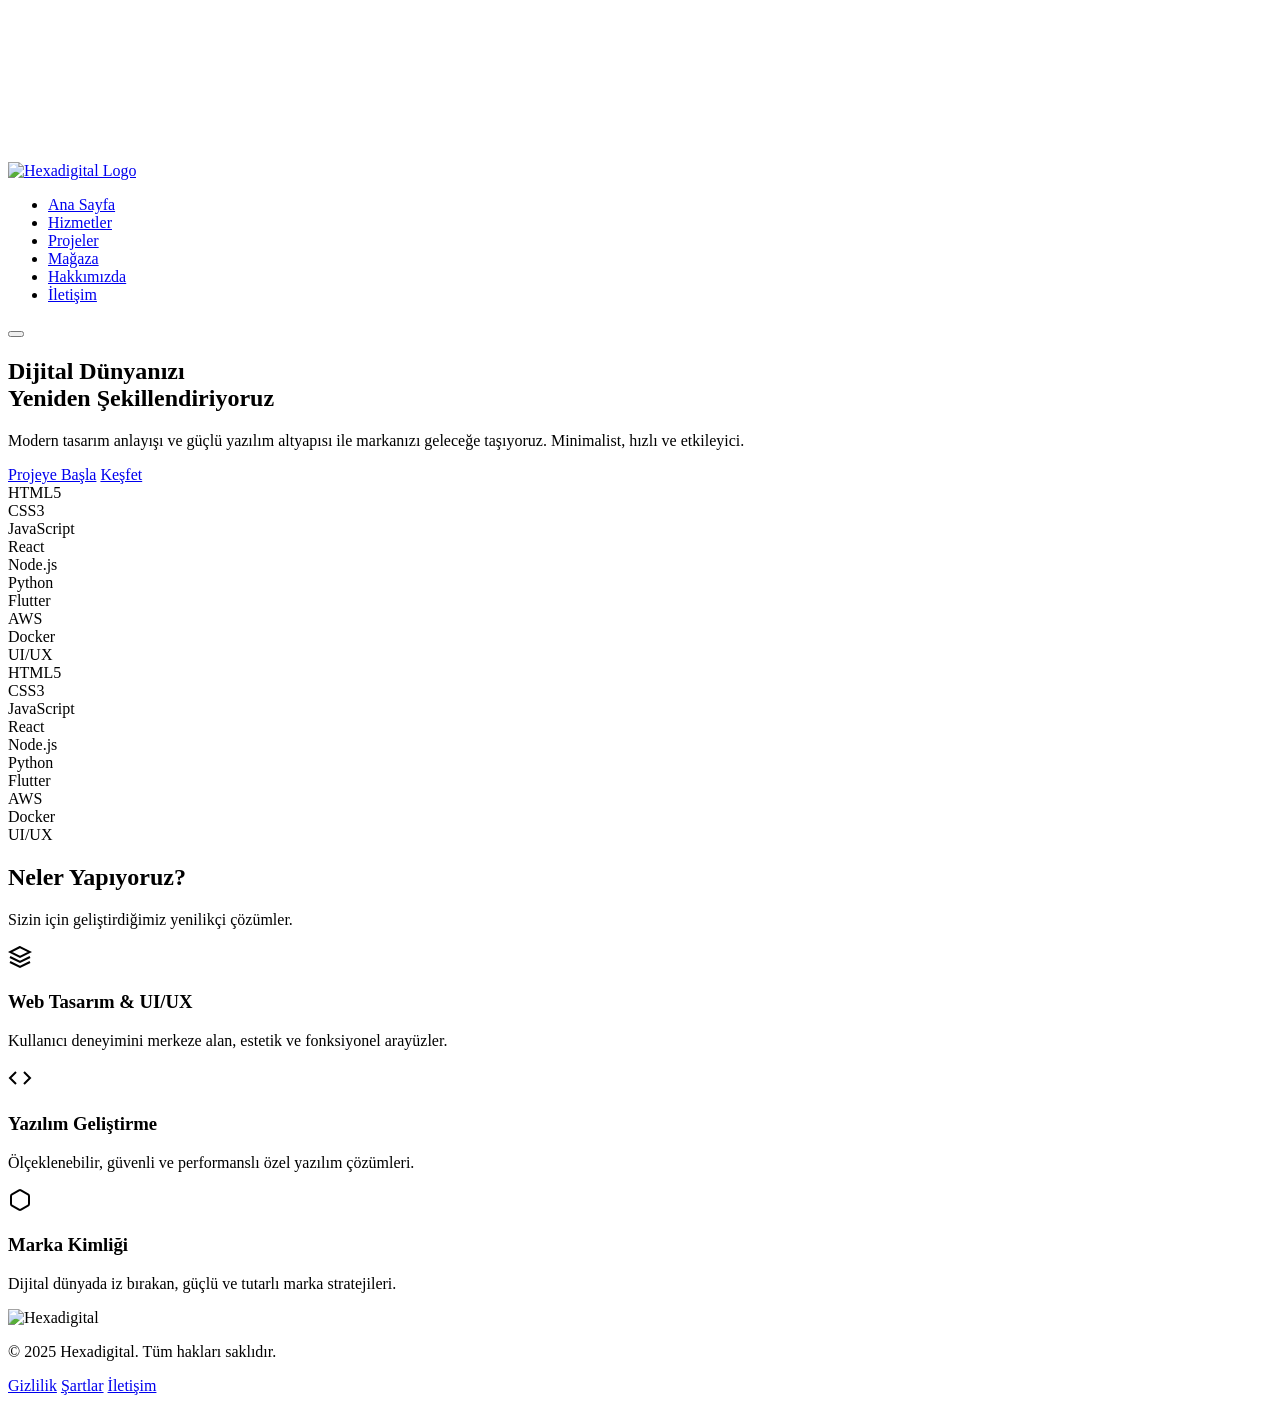
==== index.html @ 7c4bc11c "new shop system added" ====
<!DOCTYPE html>
<html lang="tr">
<head>
    <meta charset="UTF-8">
    <meta name="viewport" content="width=device-width, initial-scale=1.0">
    <title>Hexadigital | Geleceği Tasarlıyoruz</title>
    <meta name="description" content="Hexadigital - Modern yazılım ve tasarım çözümleri.">
    
    <!-- Fonts -->
    <link rel="preconnect" href="https://fonts.googleapis.com">
    <link rel="preconnect" href="https://fonts.gstatic.com" crossorigin>
    <link href="https://fonts.googleapis.com/css2?family=Space+Grotesk:wght@300;400;500;600;700&display=swap" rel="stylesheet">
    
    <!-- Styles -->
    <link rel="stylesheet" href="css/variables.css">
    <link rel="stylesheet" href="css/reset.css">
    <link rel="stylesheet" href="css/layout.css">
    <link rel="stylesheet" href="css/components.css">
    <link rel="stylesheet" href="css/main.css">
</head>
<body>
    <!-- Preloader -->
    <div class="preloader">
        <div class="skeleton-header">
            <div class="skeleton-inner">
                <div class="skeleton-logo"></div>
                <div class="skeleton-nav">
                    <div class="skeleton-nav-item"></div>
                    <div class="skeleton-nav-item"></div>
                    <div class="skeleton-nav-item"></div>
                    <div class="skeleton-nav-item"></div>
                </div>
            </div>
        </div>
        <div class="skeleton-hero">
            <div class="skeleton-title"></div>
            <div class="skeleton-text"></div>
            <div class="skeleton-text" style="width: 30%"></div>
        </div>
    </div>

    <!-- Background Animation Layer -->
    <canvas id="hexa-bg"></canvas>

    <header class="header">
        <div class="container header__container">
            <a href="#" class="logo">
                <img src="assets/logohorizontal.png" alt="Hexadigital Logo">
            </a>
            <nav class="nav">
                <ul class="nav__list">
                    <li class="nav__item"><a href="index.html" class="nav__link">Ana Sayfa</a></li>
                    <li class="nav__item"><a href="services.html" class="nav__link">Hizmetler</a></li>
                    <li class="nav__item"><a href="projects.html" class="nav__link">Projeler</a></li>
                    <li class="nav__item"><a href="shop.html" class="nav__link">Mağaza</a></li>
                    <li class="nav__item"><a href="about.html" class="nav__link">Hakkımızda</a></li>
                    <li class="nav__item"><a href="contact.html" class="nav__link btn btn--primary">İletişim</a></li>
                </ul>
            </nav>
            <button class="mobile-menu-btn" aria-label="Menüyü Aç">
                <span></span>
                <span></span>
            </button>
        </div>
    </header>

    <main>
        <section id="home" class="hero">
            <div class="container hero__container">
                <div class="hero__content reveal">
                    <h1 class="hero__title">
                        <span class="text-highlight">Dijital</span> Dünyanızı<br>
                        Yeniden Şekillendiriyoruz
                    </h1>
                    <p class="hero__description">
                        Modern tasarım anlayışı ve güçlü yazılım altyapısı ile markanızı geleceğe taşıyoruz. Minimalist, hızlı ve etkileyici.
                    </p>
                    <div class="hero__actions">
                        <a href="contact.html" class="btn btn--primary">Projeye Başla</a>
                        <a href="services.html" class="btn btn--outline">Keşfet</a>
                    </div>
                </div>
            </div>
        </section>

        <!-- Tech Stack Marquee -->
        <div class="tech-stack">
            <div class="tech-track">
                <div class="tech-item">HTML5</div>
                <div class="tech-item">CSS3</div>
                <div class="tech-item">JavaScript</div>
                <div class="tech-item">React</div>
                <div class="tech-item">Node.js</div>
                <div class="tech-item">Python</div>
                <div class="tech-item">Flutter</div>
                <div class="tech-item">AWS</div>
                <div class="tech-item">Docker</div>
                <div class="tech-item">UI/UX</div>
                <!-- Duplicate for seamless loop -->
                <div class="tech-item">HTML5</div>
                <div class="tech-item">CSS3</div>
                <div class="tech-item">JavaScript</div>
                <div class="tech-item">React</div>
                <div class="tech-item">Node.js</div>
                <div class="tech-item">Python</div>
                <div class="tech-item">Flutter</div>
                <div class="tech-item">AWS</div>
                <div class="tech-item">Docker</div>
                <div class="tech-item">UI/UX</div>
            </div>
        </div>

        <section id="services" class="services">
            <div class="container">
                <div class="section-header reveal">
                    <h2 class="section-title">Neler Yapıyoruz?</h2>
                    <p class="section-subtitle">Sizin için geliştirdiğimiz yenilikçi çözümler.</p>
                </div>
                <div class="grid services__grid">
                    <article class="card service-card reveal reveal-delay-1">
                        <div class="card__icon">
                            <!-- Icon placeholder -->
                            <svg width="24" height="24" viewBox="0 0 24 24" fill="none" stroke="currentColor" stroke-width="2"><path d="M12 2L2 7l10 5 10-5-10-5zM2 17l10 5 10-5M2 12l10 5 10-5"/></svg>
                        </div>
                        <h3 class="card__title">Web Tasarım & UI/UX</h3>
                        <p class="card__text">Kullanıcı deneyimini merkeze alan, estetik ve fonksiyonel arayüzler.</p>
                    </article>
                    <article class="card service-card reveal reveal-delay-2">
                        <div class="card__icon">
                            <svg width="24" height="24" viewBox="0 0 24 24" fill="none" stroke="currentColor" stroke-width="2"><polyline points="16 18 22 12 16 6"></polyline><polyline points="8 6 2 12 8 18"></polyline></svg>
                        </div>
                        <h3 class="card__title">Yazılım Geliştirme</h3>
                        <p class="card__text">Ölçeklenebilir, güvenli ve performanslı özel yazılım çözümleri.</p>
                    </article>
                    <article class="card service-card reveal reveal-delay-3">
                        <div class="card__icon">
                            <svg width="24" height="24" viewBox="0 0 24 24" fill="none" stroke="currentColor" stroke-width="2"><path d="M21 16V8a2 2 0 0 0-1-1.73l-7-4a2 2 0 0 0-2 0l-7 4A2 2 0 0 0 3 8v8a2 2 0 0 0 1 1.73l7 4a2 2 0 0 0 2 0l7-4A2 2 0 0 0 21 16z"></path></svg>
                        </div>
                        <h3 class="card__title">Marka Kimliği</h3>
                        <p class="card__text">Dijital dünyada iz bırakan, güçlü ve tutarlı marka stratejileri.</p>
                    </article>
                </div>
            </div>
        </section>
    </main>

    <footer class="footer">
        <div class="container footer__container">
            <div class="footer__brand">
                <img src="assets/logo.png" alt="Hexadigital" class="footer__logo">
                <p>&copy; 2025 Hexadigital. Tüm hakları saklıdır.</p>
            </div>
            <div class="footer__links">
                <a href="#">Gizlilik</a>
                <a href="#">Şartlar</a>
                <a href="#">İletişim</a>
            </div>
        </div>
    </footer>

    <script type="module" src="js/main.js"></script>
</body>
</html>
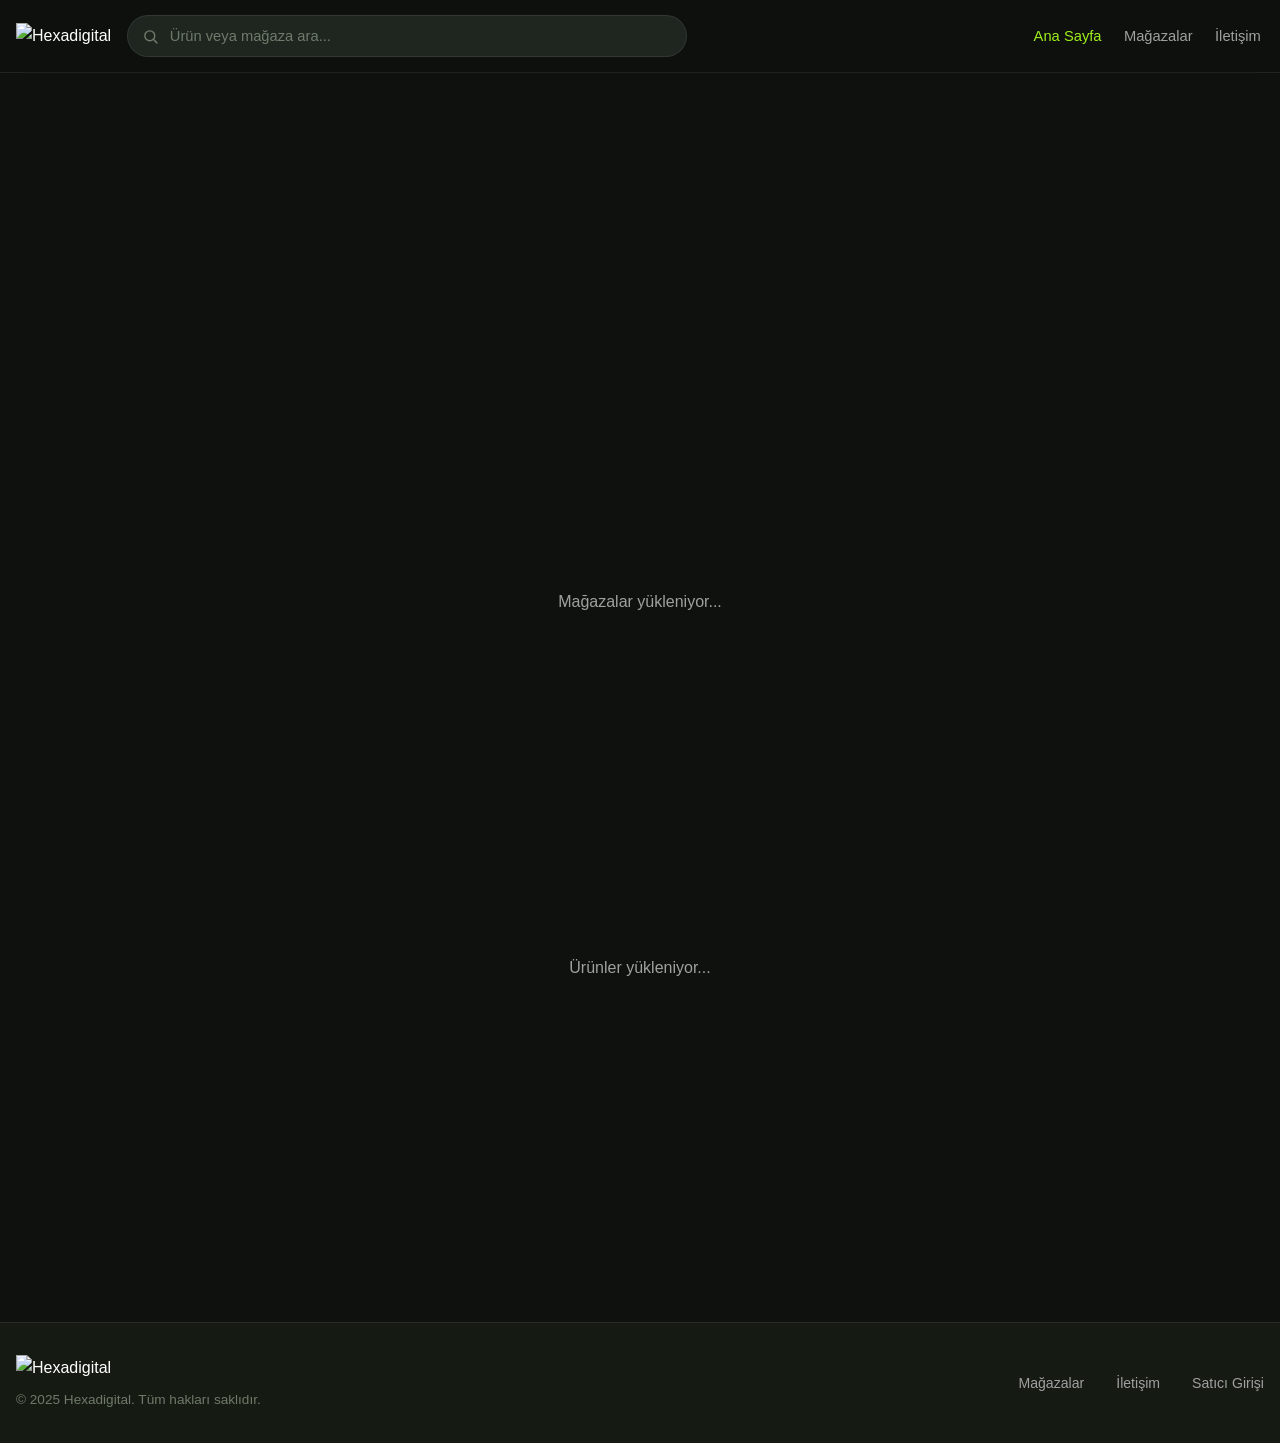
==== commit fcfc7c13: "shop added" ====
--- a/index.html
+++ b/index.html
@@ -3,142 +3,146 @@
 <head>
     <meta charset="UTF-8">
     <meta name="viewport" content="width=device-width, initial-scale=1.0">
-    <title>Hexadigital | Geleceği Tasarlıyoruz</title>
-    <meta name="description" content="Hexadigital - Modern yazılım ve tasarım çözümleri.">
-    
+    <title>Hexadigital | Mağazalar &amp; Ürünler</title>
+    <meta name="description" content="Hexadigital pazaryeri — mağazaları keşfedin, ürünleri sepetinize ekleyin, siparişinizi WhatsApp üzerinden tamamlayın.">
+
     <!-- Fonts -->
     <link rel="preconnect" href="https://fonts.googleapis.com">
     <link rel="preconnect" href="https://fonts.gstatic.com" crossorigin>
     <link href="https://fonts.googleapis.com/css2?family=Space+Grotesk:wght@300;400;500;600;700&display=swap" rel="stylesheet">
-    
+
     <!-- Styles -->
     <link rel="stylesheet" href="css/variables.css">
     <link rel="stylesheet" href="css/reset.css">
     <link rel="stylesheet" href="css/layout.css">
     <link rel="stylesheet" href="css/components.css">
     <link rel="stylesheet" href="css/main.css">
+    <link rel="stylesheet" href="css/shop.css">
+    <link rel="stylesheet" href="css/stores.css">
 </head>
 <body>
-    <!-- Preloader -->
-    <div class="preloader">
-        <div class="skeleton-header">
-            <div class="skeleton-inner">
-                <div class="skeleton-logo"></div>
-                <div class="skeleton-nav">
-                    <div class="skeleton-nav-item"></div>
-                    <div class="skeleton-nav-item"></div>
-                    <div class="skeleton-nav-item"></div>
-                    <div class="skeleton-nav-item"></div>
-                </div>
-            </div>
-        </div>
-        <div class="skeleton-hero">
-            <div class="skeleton-title"></div>
-            <div class="skeleton-text"></div>
-            <div class="skeleton-text" style="width: 30%"></div>
-        </div>
-    </div>
-
-    <!-- Background Animation Layer -->
     <canvas id="hexa-bg"></canvas>
 
     <header class="header">
         <div class="container header__container">
-            <a href="#" class="logo">
-                <img src="assets/logohorizontal.png" alt="Hexadigital Logo">
+            <a href="index.html" class="logo">
+                <img src="assets/logohorizontal.png" alt="Hexadigital">
             </a>
-            <nav class="nav">
-                <ul class="nav__list">
-                    <li class="nav__item"><a href="index.html" class="nav__link">Ana Sayfa</a></li>
-                    <li class="nav__item"><a href="services.html" class="nav__link">Hizmetler</a></li>
-                    <li class="nav__item"><a href="projects.html" class="nav__link">Projeler</a></li>
-                    <li class="nav__item"><a href="shop.html" class="nav__link">Mağaza</a></li>
-                    <li class="nav__item"><a href="about.html" class="nav__link">Hakkımızda</a></li>
-                    <li class="nav__item"><a href="contact.html" class="nav__link btn btn--primary">İletişim</a></li>
-                </ul>
-            </nav>
-            <button class="mobile-menu-btn" aria-label="Menüyü Aç">
-                <span></span>
-                <span></span>
-            </button>
+
+            <!-- Arama: tüm mağazalarda ürün ara -->
+            <form class="header__search" id="global-search" role="search" autocomplete="off">
+                <svg class="search-icon" viewBox="0 0 24 24" fill="none" stroke="currentColor" stroke-width="2" stroke-linecap="round">
+                    <circle cx="11" cy="11" r="7"></circle><path d="m21 21-4.3-4.3"></path>
+                </svg>
+                <input type="search" id="q" placeholder="Ürün veya mağaza ara..." aria-label="Ara">
+                <button type="button" class="search-clear" id="q-clear" aria-label="Temizle">&times;</button>
+            </form>
+
+            <div class="header__actions">
+                <nav class="nav">
+                    <ul class="nav__list">
+                        <li class="nav__item"><a href="index.html" class="nav__link active">Ana Sayfa</a></li>
+                        <li class="nav__item"><a href="index.html#stores" class="nav__link">Mağazalar</a></li>
+                        <li class="nav__item"><a href="contact.html" class="nav__link">İletişim</a></li>
+                    </ul>
+                </nav>
+                <button class="mobile-menu-btn" aria-label="Menüyü Aç">
+                    <span></span>
+                    <span></span>
+                </button>
+            </div>
         </div>
     </header>
 
     <main>
-        <section id="home" class="hero">
-            <div class="container hero__container">
+        <!-- ============ Vitrin başlığı ============ -->
+        <section class="hero">
+            <div class="container">
                 <div class="hero__content reveal">
                     <h1 class="hero__title">
-                        <span class="text-highlight">Dijital</span> Dünyanızı<br>
-                        Yeniden Şekillendiriyoruz
+                        Tek yerden <span class="text-highlight">tüm mağazalar</span>
                     </h1>
                     <p class="hero__description">
-                        Modern tasarım anlayışı ve güçlü yazılım altyapısı ile markanızı geleceğe taşıyoruz. Minimalist, hızlı ve etkileyici.
+                        Mağazaları keşfedin, ürünleri sepetinize ekleyin ve siparişinizi
+                        tek tıkla WhatsApp üzerinden tamamlayın.
                     </p>
-                    <div class="hero__actions">
-                        <a href="contact.html" class="btn btn--primary">Projeye Başla</a>
-                        <a href="services.html" class="btn btn--outline">Keşfet</a>
-                    </div>
+                    <a href="#stores" class="btn btn--primary">Mağazalara Göz At</a>
                 </div>
             </div>
         </section>
 
-        <!-- Tech Stack Marquee -->
-        <div class="tech-stack">
-            <div class="tech-track">
-                <div class="tech-item">HTML5</div>
-                <div class="tech-item">CSS3</div>
-                <div class="tech-item">JavaScript</div>
-                <div class="tech-item">React</div>
-                <div class="tech-item">Node.js</div>
-                <div class="tech-item">Python</div>
-                <div class="tech-item">Flutter</div>
-                <div class="tech-item">AWS</div>
-                <div class="tech-item">Docker</div>
-                <div class="tech-item">UI/UX</div>
-                <!-- Duplicate for seamless loop -->
-                <div class="tech-item">HTML5</div>
-                <div class="tech-item">CSS3</div>
-                <div class="tech-item">JavaScript</div>
-                <div class="tech-item">React</div>
-                <div class="tech-item">Node.js</div>
-                <div class="tech-item">Python</div>
-                <div class="tech-item">Flutter</div>
-                <div class="tech-item">AWS</div>
-                <div class="tech-item">Docker</div>
-                <div class="tech-item">UI/UX</div>
-            </div>
-        </div>
-
-        <section id="services" class="services">
+        <!-- ============ Mağazalar ============ -->
+        <section id="stores">
             <div class="container">
                 <div class="section-header reveal">
-                    <h2 class="section-title">Neler Yapıyoruz?</h2>
-                    <p class="section-subtitle">Sizin için geliştirdiğimiz yenilikçi çözümler.</p>
+                    <div>
+                        <h2 class="section-title">Mağazalar</h2>
+                        <p class="section-subtitle">Alışverişe başlamak için bir mağaza seçin.</p>
+                    </div>
                 </div>
-                <div class="grid services__grid">
-                    <article class="card service-card reveal reveal-delay-1">
-                        <div class="card__icon">
-                            <!-- Icon placeholder -->
-                            <svg width="24" height="24" viewBox="0 0 24 24" fill="none" stroke="currentColor" stroke-width="2"><path d="M12 2L2 7l10 5 10-5-10-5zM2 17l10 5 10-5M2 12l10 5 10-5"/></svg>
+                <!-- Mağaza kartları buraya JS ile render edilir -->
+                <div class="stores-grid" id="stores-grid"></div>
+                <div class="shop-status" id="stores-status">Mağazalar yükleniyor...</div>
+            </div>
+        </section>
+
+        <!-- ============ Öne çıkan ürünler (tüm mağazalardan) ============ -->
+        <section id="featured">
+            <div class="container">
+                <div class="section-header reveal">
+                    <div>
+                        <h2 class="section-title" id="featured-title">Öne Çıkan Ürünler</h2>
+                        <p class="section-subtitle" id="featured-subtitle">Tüm mağazalardan seçmeler.</p>
+                    </div>
+                </div>
+                <!-- Ürün kartları buraya JS ile render edilir -->
+                <div class="products-grid" id="featured-grid"></div>
+                <div class="shop-status" id="featured-status">Ürünler yükleniyor...</div>
+            </div>
+        </section>
+
+        <!-- ============ Güven şeridi ============ -->
+        <section id="trust" style="padding-top:0;">
+            <div class="container">
+                <div class="trust-bar reveal">
+                    <div class="trust-item">
+                        <svg viewBox="0 0 24 24" fill="none" stroke="currentColor" stroke-width="2" stroke-linecap="round" stroke-linejoin="round">
+                            <path d="M12.04 2C6.58 2 2.13 6.45 2.13 11.91c0 1.75.46 3.46 1.32 4.96L2 22l5.25-1.38a9.9 9.9 0 0 0 4.78 1.22c5.46 0 9.91-4.45 9.91-9.91S17.5 2 12.04 2z"/>
+                        </svg>
+                        <div>
+                            <div class="trust-item__title">WhatsApp ile Sipariş</div>
+                            <div class="trust-item__text">Doğrudan mağazayla iletişim</div>
                         </div>
-                        <h3 class="card__title">Web Tasarım & UI/UX</h3>
-                        <p class="card__text">Kullanıcı deneyimini merkeze alan, estetik ve fonksiyonel arayüzler.</p>
-                    </article>
-                    <article class="card service-card reveal reveal-delay-2">
-                        <div class="card__icon">
-                            <svg width="24" height="24" viewBox="0 0 24 24" fill="none" stroke="currentColor" stroke-width="2"><polyline points="16 18 22 12 16 6"></polyline><polyline points="8 6 2 12 8 18"></polyline></svg>
+                    </div>
+                    <div class="trust-item">
+                        <svg viewBox="0 0 24 24" fill="none" stroke="currentColor" stroke-width="2" stroke-linecap="round" stroke-linejoin="round">
+                            <path d="M21 15v4a2 2 0 0 1-2 2H5a2 2 0 0 1-2-2v-4"></path>
+                            <polyline points="7 10 12 15 17 10"></polyline>
+                            <line x1="12" y1="15" x2="12" y2="3"></line>
+                        </svg>
+                        <div>
+                            <div class="trust-item__title">Görselli Sipariş PDF'i</div>
+                            <div class="trust-item__text">Siparişinizi kaydedin</div>
                         </div>
-                        <h3 class="card__title">Yazılım Geliştirme</h3>
-                        <p class="card__text">Ölçeklenebilir, güvenli ve performanslı özel yazılım çözümleri.</p>
-                    </article>
-                    <article class="card service-card reveal reveal-delay-3">
-                        <div class="card__icon">
-                            <svg width="24" height="24" viewBox="0 0 24 24" fill="none" stroke="currentColor" stroke-width="2"><path d="M21 16V8a2 2 0 0 0-1-1.73l-7-4a2 2 0 0 0-2 0l-7 4A2 2 0 0 0 3 8v8a2 2 0 0 0 1 1.73l7 4a2 2 0 0 0 2 0l7-4A2 2 0 0 0 21 16z"></path></svg>
+                    </div>
+                    <div class="trust-item">
+                        <svg viewBox="0 0 24 24" fill="none" stroke="currentColor" stroke-width="2" stroke-linecap="round" stroke-linejoin="round">
+                            <path d="M20 13c0 5-3.5 7.5-7.66 8.95a1 1 0 0 1-.67 0C7.5 20.5 4 18 4 13V6a1 1 0 0 1 1-1c2 0 4.5-1.2 6.24-2.72a1.17 1.17 0 0 1 1.52 0C14.51 3.81 17 5 19 5a1 1 0 0 1 1 1z"/>
+                        </svg>
+                        <div>
+                            <div class="trust-item__title">Güvenli Mağazalar</div>
+                            <div class="trust-item__text">Doğrulanmış satıcılar</div>
                         </div>
-                        <h3 class="card__title">Marka Kimliği</h3>
-                        <p class="card__text">Dijital dünyada iz bırakan, güçlü ve tutarlı marka stratejileri.</p>
-                    </article>
+                    </div>
+                    <div class="trust-item">
+                        <svg viewBox="0 0 24 24" fill="none" stroke="currentColor" stroke-width="2" stroke-linecap="round" stroke-linejoin="round">
+                            <circle cx="12" cy="12" r="10"></circle><polyline points="12 6 12 12 16 14"></polyline>
+                        </svg>
+                        <div>
+                            <div class="trust-item__title">Hızlı Dönüş</div>
+                            <div class="trust-item__text">Mesajınız doğrudan satıcıya</div>
+                        </div>
+                    </div>
                 </div>
             </div>
         </section>
@@ -151,13 +155,14 @@
                 <p>&copy; 2025 Hexadigital. Tüm hakları saklıdır.</p>
             </div>
             <div class="footer__links">
-                <a href="#">Gizlilik</a>
-                <a href="#">Şartlar</a>
-                <a href="#">İletişim</a>
+                <a href="index.html#stores">Mağazalar</a>
+                <a href="contact.html">İletişim</a>
+                <a href="admin.html">Satıcı Girişi</a>
             </div>
         </div>
     </footer>
 
     <script type="module" src="js/main.js"></script>
+    <script type="module" src="js/home.js"></script>
 </body>
-</html>+</html>
--- a/css/variables.css
+++ b/css/variables.css
@@ -0,0 +1,61 @@
+:root {
+    /* Brand Colors */
+    --color-primary: #9FEE1C;
+    --color-primary-dark: #7FC414;
+    --color-primary-soft: rgba(159, 238, 28, 0.12);
+    --color-primary-line: rgba(159, 238, 28, 0.28);
+
+    /* Zeminler — pazaryeri düzeni için katmanlı yüzeyler */
+    --color-bg: #0E110D;
+    --color-bg-light: #1a1f18;
+    --color-surface: #151a13;      /* kart zemini */
+    --color-surface-2: #1f2620;    /* kart üstü (input, chip) */
+    --color-elevated: #232b21;     /* açılır panel */
+
+    /* Metin */
+    --color-text: #ffffff;
+    --color-text-muted: #a0a0a0;
+    --color-text-dim: #6f7a6a;
+
+    /* Kenarlıklar */
+    --border: rgba(255, 255, 255, 0.08);
+    --border-soft: rgba(255, 255, 255, 0.04);
+    --border-strong: rgba(255, 255, 255, 0.16);
+
+    /* Durum renkleri */
+    --color-danger: #ff5252;
+    --color-warning: #ffb020;
+    --color-success: #46d369;
+
+    /* Typography */
+    --font-main: 'Space Grotesk', sans-serif;
+
+    /* Spacing */
+    --spacing-xs: 0.5rem;
+    --spacing-sm: 1rem;
+    --spacing-md: 2rem;
+    --spacing-lg: 4rem;
+    --spacing-xl: 8rem;
+
+    /* Bölüm aralığı — pazaryerinde tanıtım sitesinden daha sıkı olmalı */
+    --section-gap: 3.5rem;
+
+    /* Köşe yarıçapı */
+    --radius-sm: 8px;
+    --radius: 12px;
+    --radius-lg: 16px;
+    --radius-pill: 999px;
+
+    /* Gölge */
+    --shadow-sm: 0 2px 8px rgba(0, 0, 0, 0.3);
+    --shadow: 0 8px 24px rgba(0, 0, 0, 0.4);
+    --shadow-lg: 0 16px 48px rgba(0, 0, 0, 0.5);
+
+    /* Layout */
+    --container-width: 1280px;
+    --header-height: 72px;
+
+    /* Transitions */
+    --transition-fast: 0.2s ease;
+    --transition-normal: 0.3s ease;
+}
--- a/css/layout.css
+++ b/css/layout.css
@@ -0,0 +1,285 @@
+/* ==========================================================================
+   Layout — pazaryeri düzeni
+   ========================================================================== */
+
+.container {
+    width: 100%;
+    max-width: var(--container-width);
+    margin: 0 auto;
+    padding: 0 var(--spacing-sm);
+}
+
+/* ==========================================================================
+   Header — logo + arama + sepet
+   ========================================================================== */
+.header {
+    position: sticky;
+    top: 0;
+    left: 0;
+    width: 100%;
+    z-index: 1000;
+    background: rgba(14, 17, 13, 0.92);
+    backdrop-filter: blur(12px);
+    border-bottom: 1px solid var(--border);
+}
+
+.header__container {
+    height: var(--header-height);
+    display: flex;
+    align-items: center;
+    gap: var(--spacing-sm);
+}
+
+.logo {
+    flex-shrink: 0;
+    display: flex;
+    align-items: center;
+}
+
+.logo img {
+    height: auto;
+    max-height: 38px;
+    width: auto;
+    max-width: 170px;
+    display: block;
+}
+
+/* ---------- Header arama ---------- */
+.header__search {
+    flex: 1;
+    max-width: 560px;
+    position: relative;
+    display: flex;
+    align-items: center;
+}
+
+.header__search input {
+    width: 100%;
+    height: 42px;
+    padding: 0 2.6rem 0 2.6rem;
+    background: var(--color-surface-2);
+    border: 1px solid var(--border);
+    border-radius: var(--radius-pill);
+    color: var(--color-text);
+    font-family: var(--font-main);
+    font-size: 0.92rem;
+    transition: border-color var(--transition-fast), background var(--transition-fast);
+}
+
+.header__search input::placeholder { color: var(--color-text-dim); }
+
+.header__search input:focus {
+    outline: none;
+    border-color: var(--color-primary);
+    background: var(--color-bg);
+}
+
+.header__search .search-icon {
+    position: absolute;
+    left: 0.9rem;
+    width: 17px;
+    height: 17px;
+    color: var(--color-text-dim);
+    pointer-events: none;
+}
+
+/* Arama kutusunu temizle (×) */
+.header__search .search-clear {
+    position: absolute;
+    right: 0.7rem;
+    width: 22px;
+    height: 22px;
+    border: none;
+    border-radius: 50%;
+    background: var(--color-elevated);
+    color: var(--color-text-muted);
+    font-size: 1rem;
+    line-height: 1;
+    display: none;
+    align-items: center;
+    justify-content: center;
+    cursor: pointer;
+}
+
+.header__search input:not(:placeholder-shown) ~ .search-clear { display: flex; }
+.header__search .search-clear:hover { color: var(--color-text); }
+
+/* ---------- Header sağ taraf ---------- */
+.header__actions {
+    margin-left: auto;
+    display: flex;
+    align-items: center;
+    gap: var(--spacing-xs);
+    flex-shrink: 0;
+}
+
+.nav__list {
+    display: flex;
+    gap: var(--spacing-sm);
+    align-items: center;
+}
+
+.nav__link {
+    font-weight: 500;
+    font-size: 0.92rem;
+    color: var(--color-text-muted);
+    padding: 0.5rem 0.2rem;
+    transition: color var(--transition-fast);
+}
+
+.nav__link:hover,
+.nav__link.active {
+    color: var(--color-primary);
+}
+
+/* Mobile Menu Button */
+.mobile-menu-btn {
+    display: none;
+    flex-direction: column;
+    gap: 6px;
+    background: none;
+    border: none;
+    padding: 4px;
+}
+
+.mobile-menu-btn span {
+    width: 22px;
+    height: 2px;
+    background-color: var(--color-text);
+    border-radius: 2px;
+}
+
+/* ==========================================================================
+   Bölümler
+   ========================================================================== */
+section {
+    padding: var(--section-gap) 0;
+    position: relative;
+}
+
+/* Vitrin hero — ajans hero'sundan çok daha kompakt */
+.hero {
+    min-height: auto;
+    padding: var(--spacing-lg) 0 var(--spacing-md);
+    display: block;
+}
+
+.hero__content {
+    max-width: 640px;
+    position: relative;
+    z-index: 10;
+}
+
+.grid { display: grid; gap: var(--spacing-md); }
+
+/* ==========================================================================
+   Footer
+   ========================================================================== */
+.footer {
+    padding: var(--spacing-md) 0;
+    border-top: 1px solid var(--border);
+    margin-top: var(--section-gap);
+    background: var(--color-surface);
+}
+
+.footer__container {
+    display: flex;
+    justify-content: space-between;
+    align-items: center;
+    flex-wrap: wrap;
+    gap: var(--spacing-md);
+}
+
+.footer__brand {
+    display: flex;
+    flex-direction: column;
+    gap: var(--spacing-xs);
+}
+
+.footer__brand p {
+    color: var(--color-text-dim);
+    font-size: 0.85rem;
+}
+
+.footer__logo {
+    height: auto;
+    width: auto;
+    max-width: 150px;
+}
+
+.footer__links {
+    display: flex;
+    gap: var(--spacing-md);
+    flex-wrap: wrap;
+}
+
+.footer__links a {
+    color: var(--color-text-muted);
+    font-size: 0.88rem;
+    transition: color var(--transition-fast);
+}
+
+.footer__links a:hover { color: var(--color-primary); }
+
+/* ==========================================================================
+   Responsive
+   ========================================================================== */
+@media (max-width: 900px) {
+    .header__search { max-width: none; }
+}
+
+@media (max-width: 768px) {
+    :root { --header-height: 64px; }
+
+    /* Arama ikinci satıra iner */
+    .header__container {
+        height: auto;
+        flex-wrap: wrap;
+        padding-top: 0.6rem;
+        padding-bottom: 0.6rem;
+        row-gap: 0.6rem;
+    }
+
+    .header__search {
+        order: 3;
+        flex-basis: 100%;
+        max-width: none;
+    }
+
+    .nav {
+        display: block;
+        position: fixed;
+        top: 0;
+        right: 0;
+        left: auto;
+        width: 75%;
+        max-width: 300px;
+        height: 100vh;
+        background: rgba(14, 17, 13, 0.98);
+        padding: 80px var(--spacing-md) var(--spacing-md);
+        box-shadow: -5px 0 20px rgba(0, 0, 0, 0.5);
+        transform: translateX(100%);
+        transition: transform 0.3s cubic-bezier(0.4, 0, 0.2, 1);
+        border-left: 1px solid var(--border);
+        z-index: 1002;
+    }
+
+    .nav.active { transform: translateX(0); }
+
+    .nav__list {
+        flex-direction: column;
+        align-items: flex-start;
+        gap: var(--spacing-md);
+    }
+
+    .nav__link { font-size: 1.05rem; }
+
+    .mobile-menu-btn { display: flex; z-index: 1003; }
+
+    .hero__title { font-size: 2.2rem; }
+
+    .footer__container {
+        flex-direction: column;
+        align-items: flex-start;
+    }
+}
--- a/css/components.css
+++ b/css/components.css
@@ -0,0 +1,355 @@
+/* ==========================================================================
+   Tipografi
+   ========================================================================== */
+.hero__title {
+    font-size: 2.8rem;
+    font-weight: 700;
+    line-height: 1.12;
+    margin-bottom: var(--spacing-sm);
+    letter-spacing: -0.02em;
+}
+
+.text-highlight { color: var(--color-primary); }
+
+.hero__description {
+    font-size: 1.05rem;
+    color: var(--color-text-muted);
+    margin-bottom: var(--spacing-md);
+    max-width: 540px;
+}
+
+/* Bölüm başlığı — pazaryerinde sola yaslı, "tümünü gör" ile aynı satırda */
+.section-header {
+    display: flex;
+    align-items: flex-end;
+    justify-content: space-between;
+    gap: var(--spacing-sm);
+    flex-wrap: wrap;
+    margin-bottom: var(--spacing-md);
+}
+
+.section-title {
+    font-size: 1.6rem;
+    margin-bottom: 0.2rem;
+    letter-spacing: -0.01em;
+}
+
+.section-subtitle {
+    color: var(--color-text-muted);
+    font-size: 0.95rem;
+}
+
+.section-link {
+    color: var(--color-primary);
+    font-size: 0.9rem;
+    font-weight: 500;
+    white-space: nowrap;
+}
+
+.section-link:hover { text-decoration: underline; }
+
+/* Ortalanmış varyant (gerektiğinde) */
+.section-header--center {
+    flex-direction: column;
+    align-items: center;
+    text-align: center;
+}
+
+/* ==========================================================================
+   Butonlar
+   ========================================================================== */
+.btn {
+    display: inline-flex;
+    align-items: center;
+    justify-content: center;
+    gap: 0.4rem;
+    padding: 0.7rem 1.4rem;
+    border-radius: var(--radius-sm);
+    font-weight: 600;
+    font-family: var(--font-main);
+    font-size: 0.92rem;
+    border: 1px solid transparent;
+    cursor: pointer;
+    transition: background var(--transition-fast), color var(--transition-fast),
+                border-color var(--transition-fast), transform var(--transition-fast);
+}
+
+.btn--primary {
+    background-color: var(--color-primary);
+    color: var(--color-bg);
+}
+
+.btn--primary:hover {
+    background-color: #b6f74a;
+    transform: translateY(-1px);
+}
+
+.btn--outline,
+.btn--ghost {
+    border-color: var(--border-strong);
+    color: var(--color-text);
+    background: transparent;
+}
+
+.btn--outline:hover,
+.btn--ghost:hover {
+    border-color: var(--color-primary);
+    color: var(--color-primary);
+    background: var(--color-primary-soft);
+}
+
+.btn--danger {
+    border-color: rgba(255, 82, 82, 0.4);
+    color: var(--color-danger);
+    background: transparent;
+}
+
+.btn--danger:hover { background: rgba(255, 82, 82, 0.12); }
+
+.btn-sm { padding: 0.45rem 0.85rem; font-size: 0.82rem; }
+
+.btn:disabled { opacity: 0.55; cursor: not-allowed; transform: none; }
+
+/* ==========================================================================
+   Kartlar
+   ========================================================================== */
+.card {
+    background: var(--color-surface);
+    padding: var(--spacing-md);
+    border-radius: var(--radius);
+    border: 1px solid var(--border-soft);
+    transition: transform var(--transition-normal), border-color var(--transition-normal);
+}
+
+.card:hover {
+    transform: translateY(-4px);
+    border-color: var(--color-primary-line);
+}
+
+.card__title { font-size: 1.15rem; margin-bottom: var(--spacing-xs); }
+.card__text { color: var(--color-text-muted); font-size: 0.92rem; }
+
+/* ==========================================================================
+   Rozet / etiket (chip)
+   ========================================================================== */
+.chip {
+    display: inline-flex;
+    align-items: center;
+    gap: 0.35rem;
+    padding: 0.35rem 0.8rem;
+    border-radius: var(--radius-pill);
+    background: var(--color-surface-2);
+    border: 1px solid var(--border);
+    color: var(--color-text-muted);
+    font-size: 0.85rem;
+    white-space: nowrap;
+    transition: all var(--transition-fast);
+}
+
+a.chip:hover,
+.chip--active {
+    border-color: var(--color-primary);
+    color: var(--color-primary);
+    background: var(--color-primary-soft);
+}
+
+/* Güven şeridi (kargo, güvenli ödeme vb.) */
+.trust-bar {
+    display: grid;
+    grid-template-columns: repeat(auto-fit, minmax(200px, 1fr));
+    gap: var(--spacing-sm);
+    padding: var(--spacing-sm) 0;
+}
+
+.trust-item {
+    display: flex;
+    align-items: center;
+    gap: 0.7rem;
+    padding: var(--spacing-sm);
+    background: var(--color-surface);
+    border: 1px solid var(--border-soft);
+    border-radius: var(--radius);
+}
+
+.trust-item svg {
+    width: 22px;
+    height: 22px;
+    color: var(--color-primary);
+    flex-shrink: 0;
+}
+
+.trust-item__title { font-size: 0.9rem; font-weight: 600; }
+.trust-item__text { font-size: 0.8rem; color: var(--color-text-dim); }
+
+/* Canvas Background */
+#hexa-bg {
+    position: fixed;
+    top: 0;
+    left: 0;
+    /* 100% yerine viewport birimi: belge mobil menü yüzünden genişlese bile
+       canvas ekranı aşıp yatay kaydırma yaratmasın. */
+    width: 100vw;
+    height: 100vh;
+    max-width: 100%;
+    z-index: -1;
+    /* Pazaryerinde ürün görselleri öne çıkmalı — desen çok daha silik */
+    opacity: 0.15;
+    pointer-events: none;
+}
+
+/* Preloader */
+.preloader {
+    position: fixed;
+    top: 0;
+    left: 0;
+    width: 100%;
+    height: 100%;
+    background-color: var(--color-bg);
+    z-index: 9999;
+    display: flex;
+    flex-direction: column;
+    /* justify-content: center; Removed to allow top-down layout */
+    /* align-items: center; Removed */
+    transition: opacity 0.5s ease, visibility 0.5s ease;
+}
+
+.preloader.fade-out {
+    opacity: 0;
+    visibility: hidden;
+}
+
+/* Skeleton Styles */
+.skeleton-header {
+    width: 100%;
+    height: var(--header-height);
+    border-bottom: 1px solid rgba(255,255,255,0.05);
+    display: flex;
+    justify-content: center;
+    box-sizing: border-box;
+}
+
+.skeleton-inner {
+    width: 90%;
+    max-width: var(--container-width);
+    height: 100%;
+    display: flex;
+    align-items: center;
+    justify-content: space-between;
+}
+
+.skeleton-logo {
+    width: 120px;
+    height: 30px;
+    background: rgba(255,255,255,0.05);
+    border-radius: 4px;
+}
+
+.skeleton-nav {
+    display: flex;
+    gap: 30px;
+}
+
+.skeleton-nav-item {
+    width: 80px;
+    height: 15px;
+    background: rgba(255,255,255,0.05);
+    border-radius: 4px;
+    display: none; /* Hide on mobile by default */
+}
+
+@media (min-width: 768px) {
+    .skeleton-nav-item {
+        display: block;
+    }
+}
+
+.skeleton-hero {
+    width: 90%;
+    max-width: var(--container-width);
+    margin: 0 auto;
+    flex: 1;
+    display: flex;
+    flex-direction: column;
+    justify-content: center;
+    padding-bottom: 10vh;
+}
+
+.skeleton-title {
+    width: 60%;
+    height: 60px;
+    background: rgba(255,255,255,0.05);
+    margin-bottom: 20px;
+    border-radius: 8px;
+}
+
+.skeleton-text {
+    width: 40%;
+    height: 20px;
+    background: rgba(255,255,255,0.05);
+    margin-bottom: 15px;
+    border-radius: 4px;
+}
+
+/* Shimmer Animation */
+.skeleton-logo, .skeleton-nav-item, .skeleton-title, .skeleton-text {
+    position: relative;
+    overflow: hidden;
+}
+
+.skeleton-logo::after, .skeleton-nav-item::after, .skeleton-title::after, .skeleton-text::after {
+    content: "";
+    position: absolute;
+    top: 0;
+    right: 0;
+    bottom: 0;
+    left: 0;
+    transform: translateX(-100%);
+    background-image: linear-gradient(
+        90deg,
+        rgba(255, 255, 255, 0) 0,
+        rgba(255, 255, 255, 0.03) 20%,
+        rgba(255, 255, 255, 0.06) 60%,
+        rgba(255, 255, 255, 0)
+    );
+    animation: shimmer 1.5s infinite;
+}
+
+@keyframes shimmer {
+    100% {
+        transform: translateX(100%);
+    }
+}
+
+/* Back to Top */
+.back-to-top {
+    position: fixed;
+    bottom: 30px;
+    right: 30px;
+    width: 45px;
+    height: 45px;
+    background: var(--color-primary);
+    color: var(--color-bg);
+    border-radius: 50%;
+    display: flex;
+    align-items: center;
+    justify-content: center;
+    cursor: pointer;
+    opacity: 0;
+    visibility: hidden;
+    transform: translateY(20px);
+    transition: all 0.3s ease;
+    z-index: 900;
+    box-shadow: 0 4px 15px rgba(159, 238, 28, 0.3);
+    border: none;
+}
+
+.back-to-top.visible {
+    opacity: 1;
+    visibility: visible;
+    transform: translateY(0);
+}
+
+.back-to-top:hover {
+    transform: translateY(-5px);
+    background: #fff;
+}
--- a/css/main.css
+++ b/css/main.css
@@ -0,0 +1,76 @@
+/* Global Utilities and Overrides */
+
+/* Example: Text utilities */
+.text-center {
+    text-align: center;
+}
+
+.mb-1 { margin-bottom: var(--spacing-sm); }
+.mb-2 { margin-bottom: var(--spacing-md); }
+.mb-3 { margin-bottom: var(--spacing-lg); }
+
+/* Selection Color */
+::selection {
+    background-color: var(--color-primary);
+    color: var(--color-bg);
+}
+
+/* Animations */
+.reveal {
+    opacity: 0;
+    transform: translateY(30px);
+    transition: all 0.8s cubic-bezier(0.5, 0, 0, 1);
+    will-change: opacity, transform;
+}
+
+.reveal.active {
+    opacity: 1;
+    transform: translateY(0);
+}
+
+.reveal-delay-1 { transition-delay: 0.1s; }
+.reveal-delay-2 { transition-delay: 0.2s; }
+.reveal-delay-3 { transition-delay: 0.3s; }
+
+/* Özel imleç (cursor-dot / cursor-outline) KALDIRILDI.
+   E-ticarette varsayılan imleç beklenir: tıklanabilir alanlar, metin seçimi ve
+   form alanları sistem imleciyle çok daha okunur. main.js artık üretmiyor. */
+
+/* Form Validation Styles */
+.form-input.error, .form-textarea.error {
+    border-color: #ff4444;
+}
+
+.error-message {
+    color: #ff4444;
+    font-size: 0.8rem;
+    margin-top: 4px;
+    display: none;
+}
+
+.form-group.has-error .error-message {
+    display: block;
+}
+
+/* Enhanced Button Glow */
+.btn--primary {
+    position: relative;
+    overflow: hidden;
+}
+
+.btn--primary::after {
+    content: '';
+    position: absolute;
+    top: -50%;
+    left: -50%;
+    width: 200%;
+    height: 200%;
+    background: radial-gradient(circle, rgba(255,255,255,0.3) 0%, transparent 70%);
+    transform: scale(0);
+    transition: transform 0.6s;
+    pointer-events: none;
+}
+
+.btn--primary:hover::after {
+    transform: scale(1);
+}
--- a/css/shop.css
+++ b/css/shop.css
@@ -0,0 +1,1151 @@
+/* ==========================================================================
+   Mağaza + Admin stilleri — mevcut tasarım diliyle (variables.css, .card, .btn)
+   ========================================================================== */
+
+/* ---------- Mağaza içi araç çubuğu ---------- */
+.shop-toolbar {
+    display: flex;
+    align-items: center;
+    justify-content: space-between;
+    gap: var(--spacing-sm);
+    flex-wrap: wrap;
+    margin-bottom: var(--spacing-md);
+    padding-bottom: var(--spacing-sm);
+    border-bottom: 1px solid var(--border-soft);
+}
+
+.shop-toolbar__count {
+    color: var(--color-text-muted);
+    font-size: 0.9rem;
+}
+
+.shop-toolbar__sort {
+    display: flex;
+    align-items: center;
+    gap: 0.5rem;
+    font-size: 0.88rem;
+    color: var(--color-text-muted);
+}
+
+.shop-toolbar__sort select {
+    background: var(--color-surface-2);
+    border: 1px solid var(--border);
+    border-radius: var(--radius-sm);
+    color: var(--color-text);
+    font-family: var(--font-main);
+    font-size: 0.88rem;
+    padding: 0.45rem 0.7rem;
+    cursor: pointer;
+}
+
+.shop-toolbar__sort select:focus {
+    outline: none;
+    border-color: var(--color-primary);
+}
+
+/* ---------- Ürün Grid ---------- */
+.products-grid {
+    display: grid;
+    /* min() ile dar ekranda taşma engellenir; mobil 2 sütun aşağıda tanımlı */
+    grid-template-columns: repeat(auto-fill, minmax(min(230px, 100%), 1fr));
+    gap: var(--spacing-sm);
+}
+
+/* ---------- Ürün Kartı ---------- */
+.product-card {
+    display: flex;
+    flex-direction: column;
+    padding: 0;
+    overflow: hidden;
+}
+
+/* Vitrin kartlarında ürünün mağazası */
+.product-card__store {
+    display: inline-block;
+    color: var(--color-primary);
+    font-size: 0.78rem;
+    font-weight: 500;
+    margin-bottom: 0.3rem;
+    text-decoration: none;
+}
+
+.product-card__store:hover { text-decoration: underline; }
+
+.product-card__media {
+    position: relative;
+    width: 100%;
+    aspect-ratio: 4 / 3;
+    background: rgba(159, 238, 28, 0.06);
+    display: flex;
+    align-items: center;
+    justify-content: center;
+    overflow: hidden;
+}
+
+/* Çoklu görselli kartlarda tıklayınca büyür */
+.product-card__media[data-images] {
+    cursor: zoom-in;
+}
+
+/* Tek görselli / placeholder durumundaki <img> */
+.product-card__media > img:not(.pc-slide) {
+    width: 100%;
+    height: 100%;
+    object-fit: cover;
+    display: block;
+}
+
+/* Slide görselleri: üst üste, fade ile geçiş */
+.pc-slide {
+    position: absolute;
+    inset: 0;
+    width: 100%;
+    height: 100%;
+    object-fit: cover;
+    opacity: 0;
+    transition: opacity 0.6s ease;
+}
+
+.pc-slide.active {
+    opacity: 1;
+}
+
+/* Slide noktaları (kaç görsel var) */
+.pc-dots {
+    position: absolute;
+    bottom: 8px;
+    left: 0;
+    right: 0;
+    display: flex;
+    justify-content: center;
+    gap: 6px;
+    z-index: 2;
+}
+
+.pc-dot {
+    width: 6px;
+    height: 6px;
+    border-radius: 50%;
+    background: rgba(255, 255, 255, 0.45);
+    transition: background var(--transition-fast), transform var(--transition-fast);
+}
+
+.pc-dot.active {
+    background: var(--color-primary);
+    transform: scale(1.3);
+}
+
+/* Görsel yokken marka renkli placeholder hexagonu */
+.product-card__placeholder {
+    color: var(--color-primary);
+    opacity: 0.35;
+}
+
+.product-card__body {
+    padding: var(--spacing-sm);
+    display: flex;
+    flex-direction: column;
+    flex: 1;
+}
+
+.product-card__title {
+    font-size: 1rem;
+    line-height: 1.3;
+    margin-bottom: 0.3rem;
+    /* Uzun ürün adları kartı bozmasın — 2 satırda kes */
+    display: -webkit-box;
+    -webkit-line-clamp: 2;
+    line-clamp: 2;
+    -webkit-box-orient: vertical;
+    overflow: hidden;
+}
+
+.product-card__desc {
+    color: var(--color-text-muted);
+    font-size: 0.85rem;
+    margin-bottom: var(--spacing-sm);
+    flex: 1;
+    display: -webkit-box;
+    -webkit-line-clamp: 2;
+    line-clamp: 2;
+    -webkit-box-orient: vertical;
+    overflow: hidden;
+}
+
+.product-card__footer {
+    display: flex;
+    align-items: center;
+    justify-content: space-between;
+    gap: var(--spacing-xs);
+    margin-top: auto;
+    flex-wrap: wrap;
+}
+
+.product-card__price {
+    color: var(--color-primary);
+    font-weight: 700;
+    font-size: 1.15rem;
+    white-space: nowrap;
+}
+
+/* ---------- Boş / yükleniyor / hata durumları ---------- */
+.shop-status {
+    text-align: center;
+    color: var(--color-text-muted);
+    padding: var(--spacing-lg) var(--spacing-md);
+    font-size: 1rem;
+}
+
+/* ---------- Sepet rozeti (header) ---------- */
+.cart-toggle {
+    position: relative;
+    background: none;
+    border: none;
+    color: var(--color-text);
+    cursor: pointer;
+    padding: 0.4rem;
+    display: inline-flex;
+    align-items: center;
+    flex-shrink: 0;
+}
+
+.cart-toggle:hover { color: var(--color-primary); }
+
+.cart-toggle svg {
+    width: 24px;
+    height: 24px;
+    stroke: currentColor;
+}
+
+.cart-badge {
+    position: absolute;
+    top: -4px;
+    right: -6px;
+    min-width: 18px;
+    height: 18px;
+    padding: 0 5px;
+    background: var(--color-primary);
+    color: var(--color-bg);
+    border-radius: 9px;
+    font-size: 0.7rem;
+    font-weight: 700;
+    display: none;
+    align-items: center;
+    justify-content: center;
+    line-height: 1;
+}
+
+.cart-badge.visible {
+    display: flex;
+}
+
+/* ---------- Sepet Drawer (sağdan kayan panel) ---------- */
+.cart-overlay {
+    position: fixed;
+    inset: 0;
+    background: rgba(0, 0, 0, 0.6);
+    opacity: 0;
+    visibility: hidden;
+    transition: opacity var(--transition-normal), visibility var(--transition-normal);
+    z-index: 1000;
+}
+
+.cart-overlay.open {
+    opacity: 1;
+    visibility: visible;
+}
+
+.cart-drawer {
+    position: fixed;
+    top: 0;
+    right: 0;
+    width: 100%;
+    max-width: 420px;
+    height: 100%;
+    background: var(--color-bg-light);
+    border-left: 1px solid rgba(255, 255, 255, 0.06);
+    transform: translateX(100%);
+    transition: transform var(--transition-normal);
+    z-index: 1001;
+    display: flex;
+    flex-direction: column;
+}
+
+.cart-drawer.open {
+    transform: translateX(0);
+}
+
+.cart-drawer__header {
+    display: flex;
+    align-items: center;
+    justify-content: space-between;
+    padding: var(--spacing-md);
+    border-bottom: 1px solid rgba(255, 255, 255, 0.06);
+}
+
+.cart-drawer__header h3 {
+    font-size: 1.25rem;
+}
+
+.cart-close {
+    background: none;
+    border: none;
+    color: var(--color-text-muted);
+    font-size: 1.5rem;
+    cursor: pointer;
+    line-height: 1;
+}
+
+.cart-close:hover {
+    color: var(--color-text);
+}
+
+.cart-items {
+    flex: 1;
+    overflow-y: auto;
+    padding: var(--spacing-sm) var(--spacing-md);
+}
+
+.cart-empty {
+    color: var(--color-text-muted);
+    text-align: center;
+    margin-top: var(--spacing-lg);
+}
+
+/* ---------- Sepet satırı ---------- */
+.cart-item {
+    display: flex;
+    gap: var(--spacing-sm);
+    padding: var(--spacing-sm) 0;
+    border-bottom: 1px solid rgba(255, 255, 255, 0.04);
+}
+
+.cart-item__img {
+    width: 56px;
+    height: 56px;
+    border-radius: 6px;
+    object-fit: cover;
+    background: rgba(159, 238, 28, 0.08);
+    flex-shrink: 0;
+}
+
+.cart-item__info {
+    flex: 1;
+    min-width: 0;
+}
+
+.cart-item__name {
+    font-size: 0.95rem;
+    font-weight: 500;
+    margin-bottom: 2px;
+}
+
+.cart-item__price {
+    color: var(--color-primary);
+    font-size: 0.85rem;
+    font-weight: 600;
+}
+
+.cart-item__remove {
+    background: none;
+    border: none;
+    color: var(--color-text-muted);
+    cursor: pointer;
+    font-size: 0.8rem;
+}
+
+.cart-item__remove:hover {
+    color: #ff6b6b;
+}
+
+/* Adet +/- kontrolleri */
+.qty-control {
+    display: inline-flex;
+    align-items: center;
+    gap: 0;
+    margin-top: 6px;
+    border: 1px solid rgba(255, 255, 255, 0.12);
+    border-radius: 4px;
+    overflow: hidden;
+}
+
+.qty-control button {
+    width: 26px;
+    height: 26px;
+    background: rgba(255, 255, 255, 0.04);
+    color: var(--color-text);
+    border: none;
+    cursor: pointer;
+    font-size: 1rem;
+    line-height: 1;
+}
+
+.qty-control button:hover {
+    background: var(--color-primary);
+    color: var(--color-bg);
+}
+
+.qty-control span {
+    min-width: 32px;
+    text-align: center;
+    font-size: 0.9rem;
+}
+
+/* ---------- Sepet alt kısmı (toplam + onay) ---------- */
+.cart-drawer__footer {
+    padding: var(--spacing-md);
+    border-top: 1px solid rgba(255, 255, 255, 0.06);
+}
+
+.cart-total {
+    display: flex;
+    justify-content: space-between;
+    align-items: baseline;
+    margin-bottom: var(--spacing-sm);
+    font-size: 1.1rem;
+}
+
+.cart-total strong {
+    color: var(--color-primary);
+    font-size: 1.4rem;
+}
+
+.cart-checkout {
+    width: 100%;
+    gap: 0.5rem;
+}
+
+.cart-clear {
+    width: 100%;
+    margin-top: var(--spacing-xs);
+    background: none;
+    border: none;
+    color: var(--color-text-muted);
+    cursor: pointer;
+    font-size: 0.85rem;
+    padding: 0.5rem;
+}
+
+.cart-clear:hover {
+    color: var(--color-text);
+}
+
+/* ==========================================================================
+   ADMIN PANELİ
+   ========================================================================== */
+
+.admin-login {
+    max-width: 440px;
+    margin: 0 auto;
+    text-align: center;
+    padding: var(--spacing-lg) var(--spacing-md);
+}
+
+.admin-login p {
+    color: var(--color-text-muted);
+    margin-bottom: var(--spacing-md);
+}
+
+.admin-message {
+    text-align: center;
+    color: var(--color-text-muted);
+    padding: var(--spacing-md);
+}
+
+.admin-message.error {
+    color: #ff6b6b;
+}
+
+.admin-bar {
+    display: flex;
+    align-items: center;
+    justify-content: space-between;
+    flex-wrap: wrap;
+    gap: var(--spacing-sm);
+    margin-bottom: var(--spacing-lg);
+    padding-bottom: var(--spacing-md);
+    border-bottom: 1px solid rgba(255, 255, 255, 0.06);
+}
+
+.admin-bar__user {
+    color: var(--color-text-muted);
+    font-size: 0.9rem;
+}
+
+.admin-bar__user strong {
+    color: var(--color-text);
+}
+
+/* ---------- Admin sekmeleri ---------- */
+.admin-tabs {
+    display: flex;
+    gap: 0.5rem;
+    border-bottom: 1px solid rgba(255, 255, 255, 0.08);
+    margin-bottom: var(--spacing-lg);
+}
+
+.admin-tab {
+    background: none;
+    border: none;
+    padding: 0.7rem 1.2rem;
+    color: var(--color-text-muted);
+    font-family: var(--font-main);
+    font-size: 0.95rem;
+    cursor: pointer;
+    border-bottom: 2px solid transparent;
+    transition: color var(--transition-fast), border-color var(--transition-fast);
+}
+
+.admin-tab:hover {
+    color: var(--color-text);
+}
+
+.admin-tab.active {
+    color: var(--color-primary);
+    border-bottom-color: var(--color-primary);
+}
+
+/* Sekme panelleri `hidden` attribute'u ile gizlenir (show()/hide() ile çakışmasın).
+   .btn ve .admin-tab kendi `display` değerlerini verdiği için [hidden]'ı
+   açıkça ezmemiz gerekir — yoksa gizlenmeleri işe yaramaz. */
+.admin-tabpanel[hidden],
+.admin-tab[hidden],
+.btn[hidden] {
+    display: none;
+}
+
+/* Hangi mağazanın ürünleri yönetiliyor? */
+.admin-scope {
+    display: flex;
+    align-items: center;
+    flex-wrap: wrap;
+    gap: var(--spacing-sm);
+    margin-bottom: var(--spacing-md);
+    padding: var(--spacing-sm) var(--spacing-md);
+    background: var(--color-bg-light);
+    border: 1px solid rgba(255, 255, 255, 0.04);
+    border-radius: 8px;
+}
+
+.admin-scope label {
+    color: var(--color-text-muted);
+    font-size: 0.9rem;
+}
+
+.admin-scope select {
+    background: var(--color-bg);
+    border: 1px solid rgba(255, 255, 255, 0.1);
+    border-radius: 6px;
+    color: var(--color-text);
+    font-family: var(--font-main);
+    font-size: 0.95rem;
+    padding: 0.5rem 0.75rem;
+    min-width: 200px;
+}
+
+.admin-scope select:disabled {
+    opacity: 0.7;
+    cursor: not-allowed;
+}
+
+/* Admin form (ekle/düzenle) */
+.admin-form {
+    background: var(--color-bg-light);
+    border: 1px solid rgba(255, 255, 255, 0.04);
+    border-radius: 8px;
+    padding: var(--spacing-md);
+    margin-bottom: var(--spacing-lg);
+}
+
+.admin-form h3 {
+    margin-bottom: var(--spacing-md);
+}
+
+.form-row {
+    margin-bottom: var(--spacing-sm);
+}
+
+.form-row label {
+    display: block;
+    font-size: 0.85rem;
+    color: var(--color-text-muted);
+    margin-bottom: 0.35rem;
+}
+
+.form-row input[type="text"],
+.form-row input[type="number"],
+.form-row input[type="url"],
+.form-row textarea {
+    width: 100%;
+    padding: 0.7rem 0.9rem;
+    background: var(--color-bg);
+    border: 1px solid rgba(255, 255, 255, 0.1);
+    border-radius: 4px;
+    color: var(--color-text);
+    font-family: var(--font-main);
+    font-size: 0.95rem;
+}
+
+.form-row input:focus,
+.form-row textarea:focus {
+    outline: none;
+    border-color: var(--color-primary);
+}
+
+.form-row textarea {
+    resize: vertical;
+    min-height: 70px;
+}
+
+.form-grid {
+    display: grid;
+    grid-template-columns: 1fr 1fr;
+    gap: var(--spacing-sm);
+}
+
+.form-check {
+    display: flex;
+    align-items: center;
+    gap: 0.5rem;
+    margin: var(--spacing-sm) 0;
+    color: var(--color-text-muted);
+    font-size: 0.9rem;
+}
+
+.form-hint {
+    font-size: 0.8rem;
+    color: var(--color-text-muted);
+    margin-top: 0.3rem;
+}
+
+.form-actions {
+    display: flex;
+    gap: var(--spacing-sm);
+    margin-top: var(--spacing-md);
+}
+
+/* Admin ürün listesi */
+.admin-list {
+    display: flex;
+    flex-direction: column;
+    gap: var(--spacing-sm);
+}
+
+.admin-row {
+    display: flex;
+    align-items: center;
+    gap: var(--spacing-sm);
+    background: var(--color-bg-light);
+    border: 1px solid rgba(255, 255, 255, 0.04);
+    border-radius: 8px;
+    padding: var(--spacing-sm);
+}
+
+.admin-row__img {
+    width: 52px;
+    height: 52px;
+    border-radius: 6px;
+    object-fit: cover;
+    background: rgba(159, 238, 28, 0.08);
+    flex-shrink: 0;
+}
+
+.admin-row__info {
+    flex: 1;
+    min-width: 0;
+}
+
+.admin-row__name {
+    font-weight: 500;
+}
+
+.admin-row__meta {
+    font-size: 0.85rem;
+    color: var(--color-text-muted);
+}
+
+.admin-row__price {
+    color: var(--color-primary);
+    font-weight: 600;
+}
+
+.badge-hidden {
+    display: inline-block;
+    font-size: 0.7rem;
+    padding: 1px 7px;
+    border-radius: 10px;
+    background: rgba(255, 107, 107, 0.15);
+    color: #ff6b6b;
+    margin-left: 6px;
+}
+
+.badge-visible {
+    display: inline-block;
+    font-size: 0.7rem;
+    padding: 1px 7px;
+    border-radius: 10px;
+    background: rgba(159, 238, 28, 0.15);
+    color: var(--color-primary);
+    margin-left: 6px;
+}
+
+.admin-row__actions {
+    display: flex;
+    gap: 0.4rem;
+    flex-shrink: 0;
+}
+
+.btn-sm {
+    padding: 0.4rem 0.8rem !important;
+    font-size: 0.8rem !important;
+}
+
+.btn--danger {
+    background: rgba(255, 107, 107, 0.12);
+    color: #ff6b6b;
+    border: 1px solid rgba(255, 107, 107, 0.3);
+}
+
+.btn--danger:hover {
+    background: #ff6b6b;
+    color: #fff;
+}
+
+.btn--ghost {
+    background: rgba(255, 255, 255, 0.05);
+    color: var(--color-text);
+    border: 1px solid rgba(255, 255, 255, 0.1);
+}
+
+.btn--ghost:hover {
+    border-color: var(--color-primary);
+    color: var(--color-primary);
+}
+
+/* Google giriş butonu */
+.btn-google {
+    display: inline-flex;
+    align-items: center;
+    gap: 0.6rem;
+}
+
+.btn-google svg {
+    width: 18px;
+    height: 18px;
+}
+
+/* ==========================================================================
+   SİPARİŞ GÖRÜNTÜLEME SAYFASI (siparis.html)
+   ========================================================================== */
+
+.order-head {
+    display: flex;
+    align-items: flex-start;
+    justify-content: space-between;
+    gap: var(--spacing-md);
+    margin-bottom: var(--spacing-lg);
+}
+
+.order-meta {
+    color: var(--color-text-muted);
+    font-size: 0.9rem;
+    margin-top: 0.4rem;
+}
+
+/* Siparişin verildiği mağaza */
+.order-store {
+    display: flex;
+    align-items: center;
+    gap: var(--spacing-sm);
+    background: var(--color-bg-light);
+    border: 1px solid rgba(159, 238, 28, 0.18);
+    border-radius: 8px;
+    padding: var(--spacing-sm);
+    margin-bottom: var(--spacing-md);
+}
+
+.order-store__logo {
+    width: 48px;
+    height: 48px;
+    border-radius: 8px;
+    object-fit: contain;
+    background: rgba(0, 0, 0, 0.35);
+    padding: 4px;
+    flex-shrink: 0;
+}
+
+.order-store__name {
+    font-weight: 600;
+    font-size: 1.05rem;
+}
+
+.order-store__wa {
+    color: var(--color-primary);
+    font-size: 0.9rem;
+    text-decoration: none;
+}
+
+.order-store__wa:hover {
+    text-decoration: underline;
+}
+
+.order-items {
+    display: flex;
+    flex-direction: column;
+    gap: var(--spacing-sm);
+}
+
+.order-item {
+    display: flex;
+    align-items: center;
+    gap: var(--spacing-sm);
+    background: var(--color-bg-light);
+    border: 1px solid rgba(255, 255, 255, 0.04);
+    border-radius: 8px;
+    padding: var(--spacing-sm);
+}
+
+.order-item__img {
+    width: 64px;
+    height: 64px;
+    border-radius: 6px;
+    object-fit: cover;
+    background: rgba(159, 238, 28, 0.08);
+    flex-shrink: 0;
+}
+
+.order-item__img--ph {
+    display: flex;
+    align-items: center;
+    justify-content: center;
+}
+
+.order-item__info {
+    flex: 1;
+    min-width: 0;
+}
+
+.order-item__name {
+    font-weight: 500;
+    margin-bottom: 3px;
+}
+
+.order-item__meta {
+    color: var(--color-text-muted);
+    font-size: 0.9rem;
+}
+
+.order-item__total {
+    color: var(--color-primary);
+    font-weight: 700;
+    font-size: 1.1rem;
+    white-space: nowrap;
+    flex-shrink: 0;
+}
+
+.order-total {
+    display: flex;
+    align-items: baseline;
+    justify-content: space-between;
+    margin-top: var(--spacing-md);
+    padding-top: var(--spacing-md);
+    border-top: 1px solid rgba(255, 255, 255, 0.1);
+    font-size: 1.2rem;
+}
+
+.order-total strong {
+    color: var(--color-primary);
+    font-size: 1.6rem;
+}
+
+/* ==========================================================================
+   LIGHTBOX (görsel büyütme + galeri)
+   ========================================================================== */
+
+.lightbox {
+    position: fixed;
+    inset: 0;
+    background: rgba(0, 0, 0, 0.9);
+    display: flex;
+    align-items: center;
+    justify-content: center;
+    opacity: 0;
+    visibility: hidden;
+    transition: opacity var(--transition-normal), visibility var(--transition-normal);
+    z-index: 2000;
+}
+
+.lightbox.open {
+    opacity: 1;
+    visibility: visible;
+}
+
+.lb-img {
+    max-width: 90vw;
+    max-height: 85vh;
+    object-fit: contain;
+    border-radius: 6px;
+    box-shadow: 0 10px 60px rgba(0, 0, 0, 0.6);
+}
+
+.lb-close {
+    position: absolute;
+    top: 18px;
+    right: 24px;
+    background: none;
+    border: none;
+    color: #fff;
+    font-size: 2.4rem;
+    line-height: 1;
+    cursor: pointer;
+    opacity: 0.8;
+}
+
+.lb-close:hover { opacity: 1; }
+
+.lb-nav {
+    position: absolute;
+    top: 50%;
+    transform: translateY(-50%);
+    width: 52px;
+    height: 52px;
+    border-radius: 50%;
+    border: none;
+    background: rgba(255, 255, 255, 0.12);
+    color: #fff;
+    font-size: 1.5rem;
+    cursor: pointer;
+    display: flex;
+    align-items: center;
+    justify-content: center;
+    transition: background var(--transition-fast);
+}
+
+.lb-nav:hover {
+    background: var(--color-primary);
+    color: var(--color-bg);
+}
+
+.lb-prev { left: 20px; }
+.lb-next { right: 20px; }
+
+.lb-counter {
+    position: absolute;
+    bottom: 22px;
+    left: 0;
+    right: 0;
+    text-align: center;
+    color: rgba(255, 255, 255, 0.8);
+    font-size: 0.9rem;
+    letter-spacing: 0.05em;
+}
+
+/* ==========================================================================
+   ADMIN — görsel önizleme küçük resimleri (düzenlemede)
+   ========================================================================== */
+
+.img-thumbs {
+    display: flex;
+    flex-wrap: wrap;
+    gap: 8px;
+}
+
+.img-thumb {
+    position: relative;
+    width: 64px;
+    height: 64px;
+    border-radius: 6px;
+    overflow: hidden;
+    border: 1px solid rgba(255, 255, 255, 0.1);
+}
+
+.img-thumb img {
+    width: 100%;
+    height: 100%;
+    object-fit: cover;
+    display: block;
+}
+
+.img-thumb__del {
+    position: absolute;
+    top: 2px;
+    right: 2px;
+    width: 20px;
+    height: 20px;
+    border-radius: 50%;
+    border: none;
+    background: rgba(0, 0, 0, 0.65);
+    color: #fff;
+    font-size: 1rem;
+    line-height: 1;
+    cursor: pointer;
+    display: flex;
+    align-items: center;
+    justify-content: center;
+}
+
+.img-thumb__del:hover {
+    background: #ff6b6b;
+}
+
+/* ==========================================================================
+   Sepete eklendi bildirimi (toast)
+   Drawer'ı zorla açmak yerine bunu gösteriyoruz: kullanıcı gezinmeye devam
+   edebilir, overlay arkadaki kartlara tıklamayı engellemez.
+   ========================================================================== */
+.cart-toast {
+    position: fixed;
+    left: 50%;
+    bottom: 24px;
+    transform: translate(-50%, 120%);
+    z-index: 1200;
+    display: flex;
+    align-items: center;
+    gap: 0.6rem;
+    max-width: calc(100vw - 32px);
+    padding: 0.8rem 1.1rem;
+    background: var(--color-elevated);
+    border: 1px solid var(--color-primary-line);
+    border-radius: var(--radius-pill);
+    box-shadow: var(--shadow-lg);
+    color: var(--color-text);
+    font-size: 0.9rem;
+    cursor: pointer;
+    opacity: 0;
+    visibility: hidden;
+    transition: transform var(--transition-normal), opacity var(--transition-normal),
+                visibility var(--transition-normal);
+}
+
+.cart-toast.visible {
+    transform: translate(-50%, 0);
+    opacity: 1;
+    visibility: visible;
+}
+
+.cart-toast svg {
+    width: 18px;
+    height: 18px;
+    color: var(--color-primary);
+    flex-shrink: 0;
+}
+
+.cart-toast span { min-width: 0; }
+
+.cart-toast strong {
+    font-weight: 600;
+    /* Uzun ürün adı toast'ı taşırmasın */
+    display: inline-block;
+    max-width: 40vw;
+    overflow: hidden;
+    text-overflow: ellipsis;
+    white-space: nowrap;
+    vertical-align: bottom;
+}
+
+.cart-toast__cta {
+    color: var(--color-primary);
+    font-weight: 600;
+    white-space: nowrap;
+    padding-left: 0.5rem;
+    border-left: 1px solid var(--border);
+}
+
+/* ==========================================================================
+   Mobil
+   ========================================================================== */
+@media (max-width: 768px) {
+    /* Mobilde 2 sütun ürün ızgarası — tek sütun çok fazla kaydırma demek */
+    .products-grid {
+        grid-template-columns: repeat(2, 1fr);
+        gap: 0.75rem;
+    }
+
+    .product-card__body { padding: 0.7rem; }
+    .product-card__title { font-size: 0.9rem; }
+    .product-card__desc { display: none; }   /* dar kartta açıklama gürültü */
+    .product-card__price { font-size: 1rem; }
+
+    /* Fiyat ve buton alt alta, buton tam genişlik */
+    .product-card__footer { gap: 0.5rem; }
+    .product-card__footer .btn {
+        width: 100%;
+        justify-content: center;
+    }
+
+    .shop-toolbar {
+        gap: 0.5rem;
+        font-size: 0.85rem;
+    }
+    .shop-toolbar__sort {
+        margin-left: auto;
+        min-width: 0;
+    }
+    /* Dar ekranda "Sırala" etiketi yer kaplamasın; select kısalsın */
+    .shop-toolbar__sort > span { display: none; }
+    .shop-toolbar__sort select {
+        max-width: 190px;
+        font-size: 0.82rem;
+        padding: 0.4rem 0.5rem;
+    }
+
+    .cart-toast {
+        left: 12px;
+        right: 12px;
+        bottom: 12px;
+        max-width: none;
+        transform: translate(0, 150%);
+        border-radius: var(--radius);
+    }
+    .cart-toast.visible { transform: translate(0, 0); }
+    .cart-toast strong { max-width: 45vw; }
+}
+
+@media (max-width: 600px) {
+    .form-grid {
+        grid-template-columns: 1fr;
+    }
+
+    .lb-nav {
+        width: 42px;
+        height: 42px;
+        font-size: 1.2rem;
+    }
+    .lb-prev { left: 8px; }
+    .lb-next { right: 8px; }
+
+    .admin-row {
+        flex-wrap: wrap;
+    }
+
+    .admin-row__actions {
+        width: 100%;
+        justify-content: flex-end;
+    }
+
+    .admin-scope { flex-wrap: wrap; }
+    .admin-scope select { flex: 1; min-width: 0; }
+
+    .order-head {
+        flex-direction: column;
+        align-items: stretch;
+    }
+
+    .order-item__img {
+        width: 52px;
+        height: 52px;
+    }
+
+    /* Sepet drawer tam ekran */
+    .cart-drawer { max-width: none; }
+    .cart-drawer__header,
+    .cart-drawer__footer { padding: var(--spacing-sm); }
+    .cart-items { padding: var(--spacing-xs) var(--spacing-sm); }
+}
+
+/* Çok dar ekranlar (360px ve altı) */
+@media (max-width: 380px) {
+    .products-grid { gap: 0.5rem; }
+    .product-card__title { font-size: 0.85rem; }
+    .product-card__footer .btn { font-size: 0.75rem; padding: 0.4rem 0.5rem; }
+}
--- a/css/stores.css
+++ b/css/stores.css
@@ -0,0 +1,232 @@
+/* ==========================================================================
+   Mağaza seçim kartları + mağaza başlığı (hero)
+   Kart arkaplanı = mağazanın banner görseli. Metin okunabilirliği için
+   üzerine koyu bir degrade perde (scrim) serilir.
+   ========================================================================== */
+
+/* ---------- Mağaza Grid ---------- */
+.stores-grid {
+    display: grid;
+    /* auto-fit: az sayıda mağaza varsa kartlar satırı doldurur.
+       (auto-fill boş sütun bırakıp kartları gereksiz küçük gösteriyordu) */
+    grid-template-columns: repeat(auto-fit, minmax(min(280px, 100%), 1fr));
+    gap: var(--spacing-sm);
+}
+
+/* ---------- Mağaza Kartı ---------- */
+.store-card {
+    position: relative;
+    display: flex;
+    flex-direction: column;
+    justify-content: flex-end;   /* içerik alta yaslı */
+    aspect-ratio: 16 / 10;
+    padding: var(--spacing-md);
+    border-radius: 12px;
+    overflow: hidden;
+    text-decoration: none;
+    color: var(--color-text);
+    border: 1px solid rgba(255, 255, 255, 0.08);
+    background-color: var(--color-bg-light);
+    background-image: var(--store-banner, none);   /* kart başına inline set edilir */
+    background-size: cover;
+    background-position: center;
+    transition: transform var(--transition-normal),
+                border-color var(--transition-normal);
+}
+
+/* Okunabilirlik perdesi — parlak bir banner üzerinde bile metin okunsun */
+.store-card::before {
+    content: "";
+    position: absolute;
+    inset: 0;
+    background: linear-gradient(to top,
+        rgba(14, 17, 13, 0.94) 0%,
+        rgba(14, 17, 13, 0.70) 45%,
+        rgba(14, 17, 13, 0.20) 100%);
+    transition: opacity var(--transition-normal);
+}
+
+/* İçerik perdenin üstünde kalsın */
+.store-card > * {
+    position: relative;
+    z-index: 1;
+}
+
+.store-card:hover {
+    transform: translateY(-6px);
+    border-color: var(--color-primary);
+}
+
+.store-card:hover::before {
+    opacity: 0.85;
+}
+
+/* Banner yoksa: kırık görsel yerine düz koyu zemin */
+.store-card--no-banner {
+    background-image: none;
+}
+
+.store-card__logo {
+    width: 56px;
+    height: 56px;
+    border-radius: 10px;
+    object-fit: contain;
+    background: rgba(0, 0, 0, 0.45);
+    padding: 6px;
+    margin-bottom: var(--spacing-xs);
+    align-self: flex-start;
+}
+
+.store-card__name {
+    font-size: 1.4rem;
+    font-weight: 600;
+    margin: 0;
+    line-height: 1.2;
+}
+
+.store-card__tagline {
+    color: var(--color-text-muted);
+    font-size: 0.9rem;
+    margin: 0.25rem 0 0;
+}
+
+.store-card__cta {
+    margin-top: var(--spacing-sm);
+    color: var(--color-primary);
+    font-weight: 500;
+    font-size: 0.9rem;
+    display: inline-flex;
+    align-items: center;
+    gap: 0.35rem;
+}
+
+.store-card:hover .store-card__cta {
+    gap: 0.6rem;
+}
+
+/* Pasif mağaza rozeti (admin önizlemesi için) */
+.store-card__badge {
+    position: absolute;
+    top: var(--spacing-sm);
+    right: var(--spacing-sm);
+    z-index: 1;
+    font-size: 0.75rem;
+    padding: 0.2rem 0.6rem;
+    border-radius: 999px;
+    background: rgba(0, 0, 0, 0.6);
+    color: var(--color-text-muted);
+}
+
+/* ==========================================================================
+   shop.html — mağaza başlığı
+   ========================================================================== */
+.store-hero {
+    position: relative;
+    display: flex;
+    align-items: center;
+    gap: var(--spacing-sm);
+    border-radius: 12px;
+    overflow: hidden;
+    padding: var(--spacing-md);
+    margin-bottom: var(--spacing-md);
+    border: 1px solid rgba(255, 255, 255, 0.08);
+    background-color: var(--color-bg-light);
+    background-image: var(--store-banner, none);
+    background-size: cover;
+    background-position: center;
+}
+
+.store-hero::before {
+    content: "";
+    position: absolute;
+    inset: 0;
+    background: linear-gradient(to right,
+        rgba(14, 17, 13, 0.94) 0%,
+        rgba(14, 17, 13, 0.78) 55%,
+        rgba(14, 17, 13, 0.45) 100%);
+}
+
+.store-hero > * {
+    position: relative;
+    z-index: 1;
+}
+
+.store-hero__logo {
+    width: 64px;
+    height: 64px;
+    border-radius: 10px;
+    object-fit: contain;
+    background: rgba(0, 0, 0, 0.45);
+    padding: 6px;
+    flex-shrink: 0;
+}
+
+.store-hero__info {
+    flex: 1;
+    min-width: 0;
+}
+
+.store-hero__name {
+    font-size: 1.6rem;
+    font-weight: 600;
+    margin: 0;
+    line-height: 1.2;
+}
+
+.store-hero__tagline {
+    color: var(--color-text-muted);
+    font-size: 0.95rem;
+    margin: 0.25rem 0 0;
+}
+
+.store-hero__switch {
+    color: var(--color-primary);
+    font-size: 0.9rem;
+    text-decoration: none;
+    white-space: nowrap;
+    flex-shrink: 0;
+}
+
+.store-hero__switch:hover {
+    text-decoration: underline;
+}
+
+/* ==========================================================================
+   Mobil
+   ========================================================================== */
+@media (max-width: 600px) {
+    .stores-grid {
+        grid-template-columns: 1fr;
+    }
+
+    .store-card {
+        aspect-ratio: 16 / 11;
+        padding: var(--spacing-sm);
+    }
+
+    .store-hero {
+        flex-wrap: wrap;
+        padding: var(--spacing-sm);
+        gap: 0.75rem;
+    }
+
+    .store-hero__logo {
+        width: 44px;
+        height: 44px;
+    }
+
+    .store-hero__name {
+        font-size: 1.15rem;
+    }
+
+    .store-hero__tagline {
+        font-size: 0.85rem;
+    }
+
+    /* "Mağaza değiştir" tagline'ın üstüne binmesin — kendi satırına insin */
+    .store-hero__switch {
+        flex-basis: 100%;
+        order: 3;
+        font-size: 0.85rem;
+    }
+}
